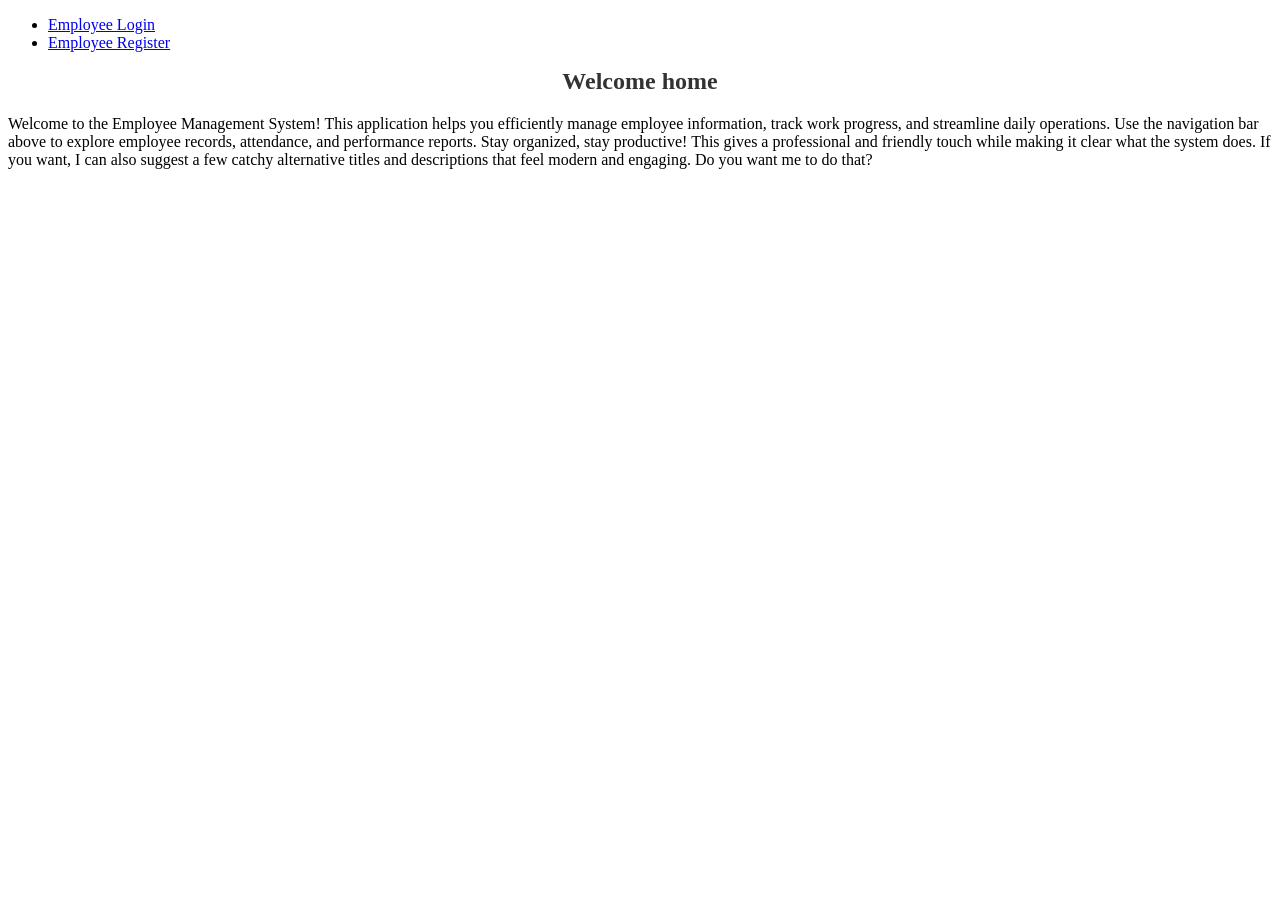
==== index.html @ 4d4d7fcf "update" ====
<!DOCTYPE html>
<html lang="en">
<head>
    <meta charset="UTF-8">
    <meta name="viewport" content="width=device-width, initial-scale=1.0">
    <title>Employee Management System Description:</title>
    <link rel="stylesheet" href="index.css">
</head>
<body>
    <nav>
        <ul>
            <li><a href="employee.login.html">Employee Login</a></li>
            <li><a href="employee.register.html">Employee Register</a></li>
        </ul>
    </nav>
    <h1 class = "welcome"> Welcome home </h1>
    <p>Welcome to the Employee Management System! This application helps you efficiently manage employee information, 
       track work progress, and streamline daily operations. Use the navigation bar above to explore employee records, 
       attendance, and performance reports. Stay organized, stay productive!
       This gives a professional and friendly touch while making it clear what the system does.
       If you want, I can also suggest a few catchy alternative titles and descriptions that feel modern 
       and engaging. Do you want me to do that?
    </p>
</body>
</html>
---- index.css ----
.welcome{
    font-size: 24px;
    font-weight: bold;
    color: #333;
    margin-bottom: 20px;
    text-align: center;
}
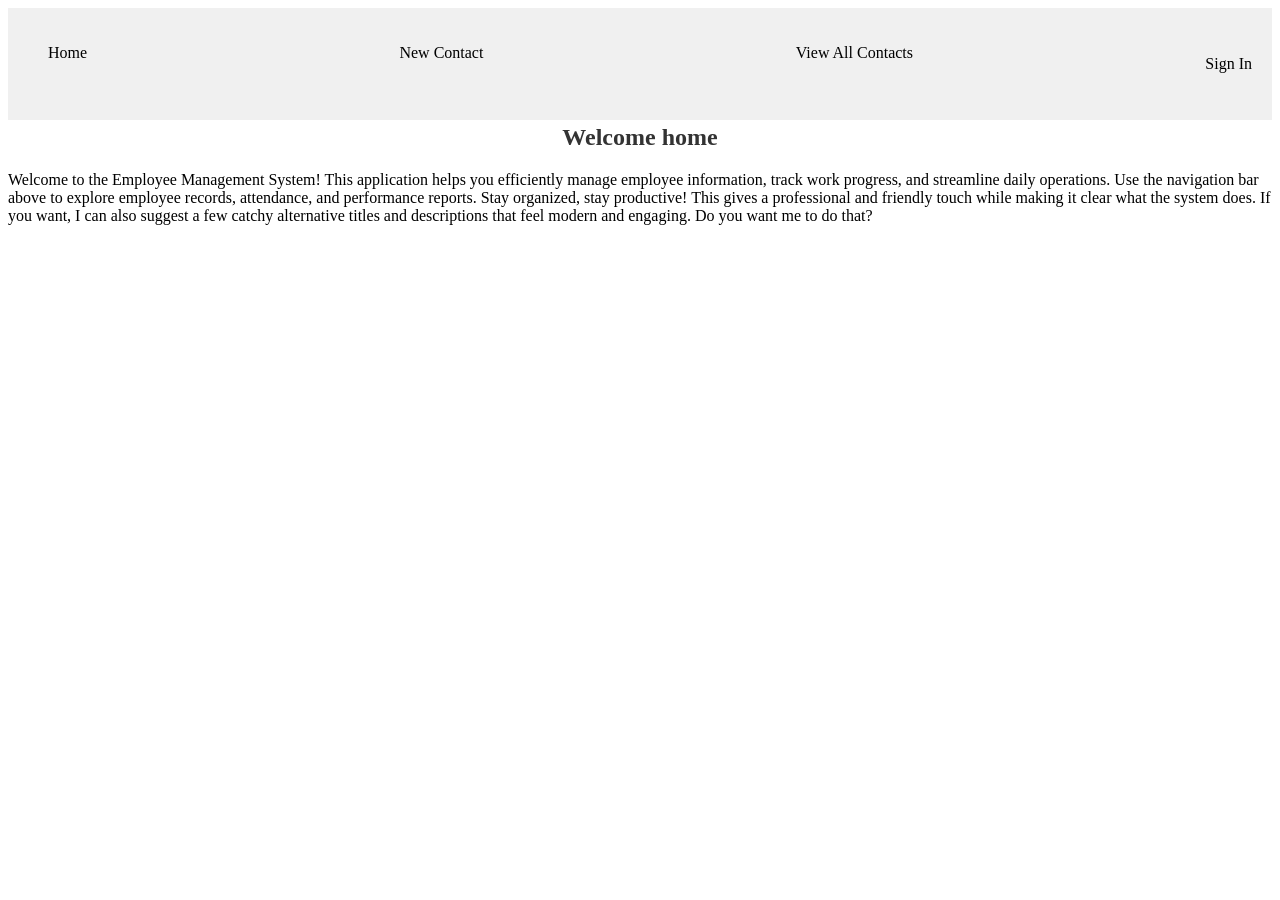
==== commit c7ea1f02: "update" ====
--- a/index.html
+++ b/index.html
@@ -7,12 +7,14 @@
     <link rel="stylesheet" href="index.css">
 </head>
 <body>
-    <nav>
-        <ul>
-            <li><a href="employee.login.html">Employee Login</a></li>
-            <li><a href="employee.register.html">Employee Register</a></li>
-        </ul>
-    </nav>
+    <div class = "navigation">
+        <nav class = "nav">  
+            <p class = "home"> Home </p>
+            <p class = "contact"> New Contact </p>
+            <p class = "view"> View All Contacts </p>
+            <p class = "signin"> Sign In </p>
+        </nav>
+    </div>
     <h1 class = "welcome"> Welcome home </h1>
     <p>Welcome to the Employee Management System! This application helps you efficiently manage employee information, 
        track work progress, and streamline daily operations. Use the navigation bar above to explore employee records, 
--- a/index.css
+++ b/index.css
@@ -4,4 +4,37 @@
     color: #333;
     margin-bottom: 20px;
     text-align: center;
+}
+.navigation{
+    height: 100px;
+}
+
+nav {
+    background-color: #f0f0f0;
+    display: flex;          
+    justify-content: space-between; 
+    align-items: center;     
+    padding: 0 20px;         
+}
+
+.home{
+    padding: 20px;
+    border-radius: 5px;
+    width: auto;
+    height: 40px;
+    
+}
+
+.contact{
+    padding: 20px;
+    border-radius: 5px;
+    width: auto;
+    height: 40px;
+}
+
+.view{
+    padding: 20px;
+    border-radius: 5px;
+    width: auto;
+    height: 40px;
 }
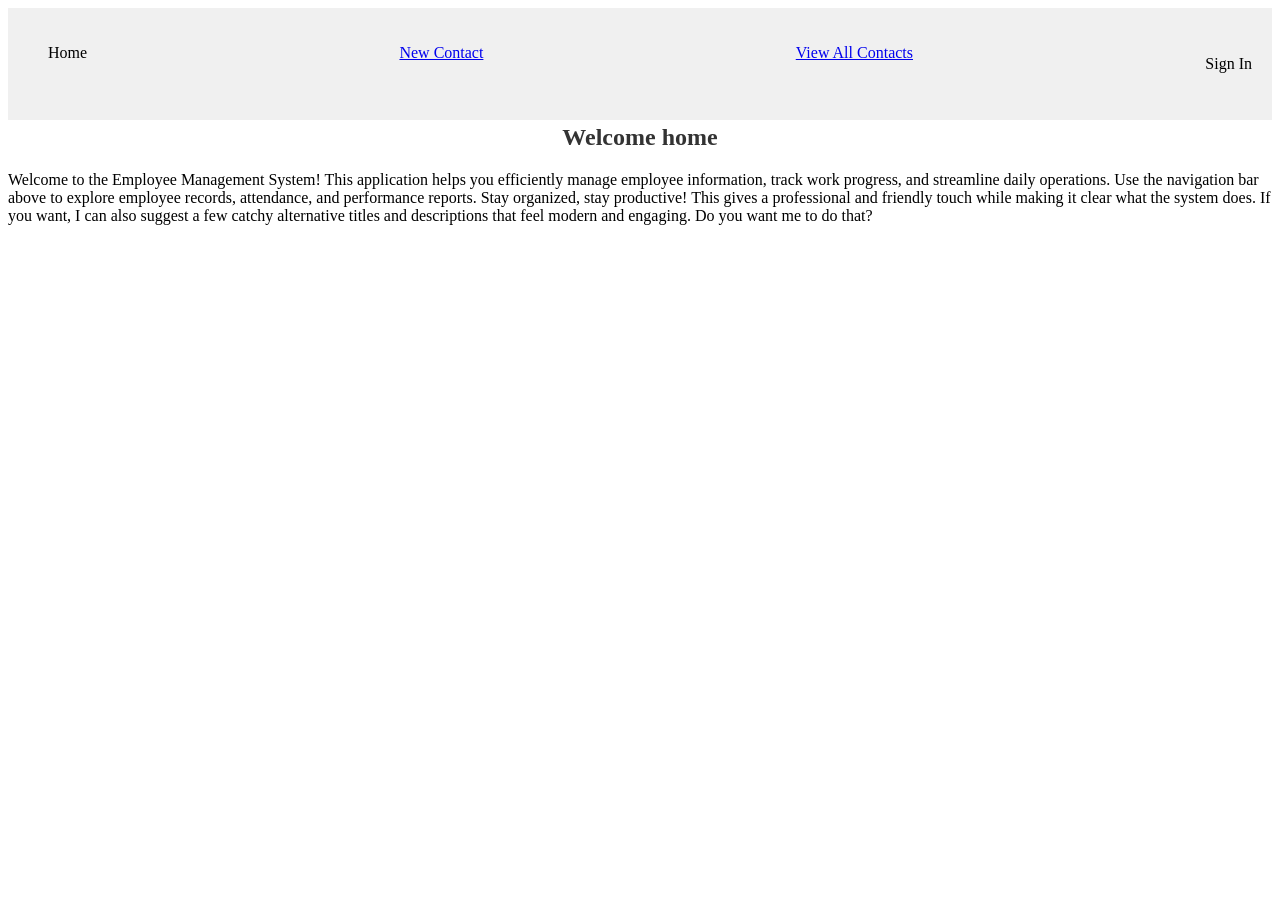
==== commit 6fa0c831: "auto-commit" ====
--- a/index.html
+++ b/index.html
@@ -10,9 +10,10 @@
     <div class = "navigation">
         <nav class = "nav">  
             <p class = "home"> Home </p>
-            <p class = "contact"> New Contact </p>
-            <p class = "view"> View All Contacts </p>
+            <p class = "contact"><a href="newcontact.html"> New Contact </a></p>
+            <p class = "view"><a href="viewallcontacts.html"> View All Contacts </a></p>
             <p class = "signin"> Sign In </p>
+            
         </nav>
     </div>
     <h1 class = "welcome"> Welcome home </h1>
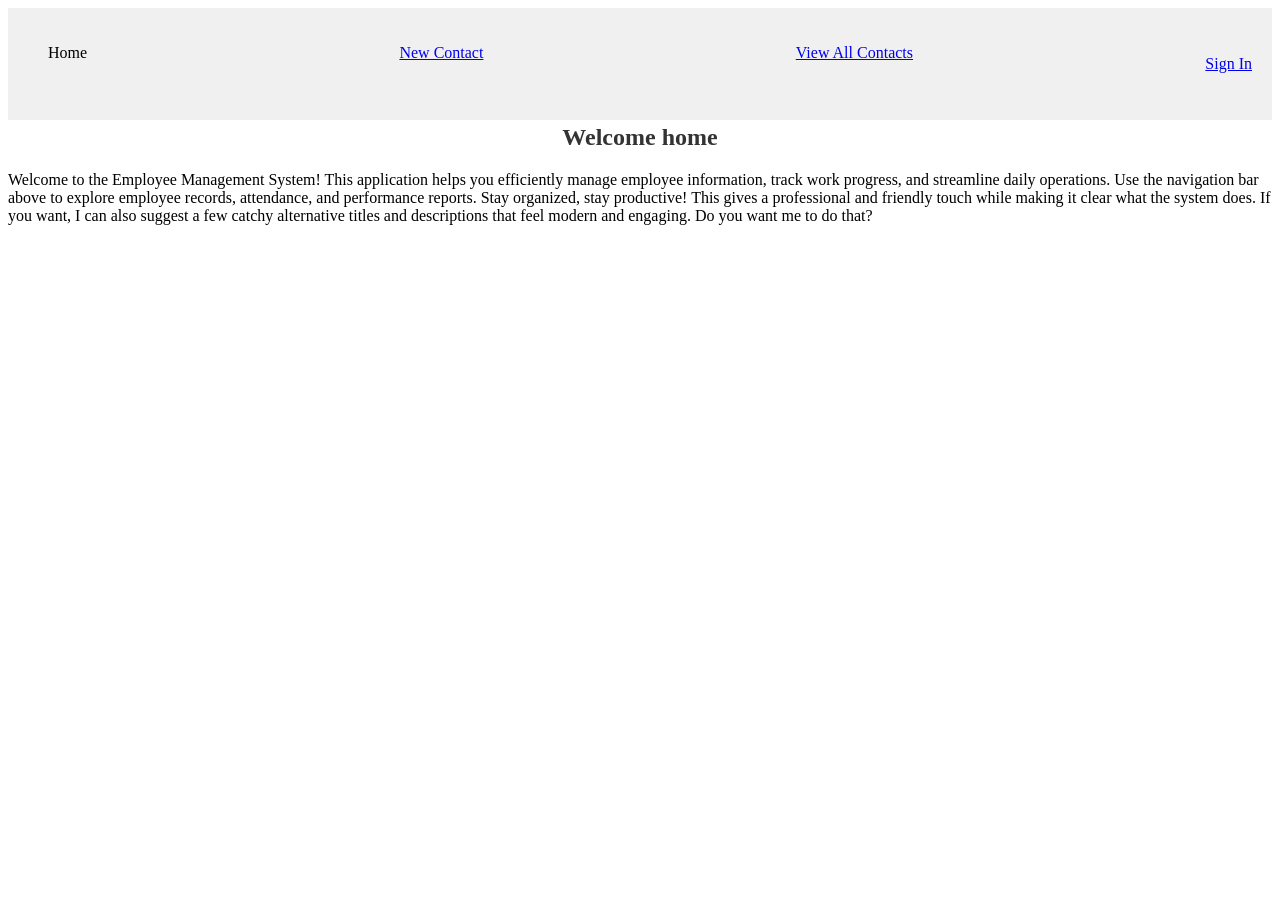
==== commit 2019d296: "added a data base where all the new contacts are saved" ====
--- a/index.html
+++ b/index.html
@@ -12,7 +12,7 @@
             <p class = "home"> Home </p>
             <p class = "contact"><a href="newcontact.html"> New Contact </a></p>
             <p class = "view"><a href="viewallcontacts.html"> View All Contacts </a></p>
-            <p class = "signin"> Sign In </p>
+            <p class = "signin"><a href="signin.html"> Sign In </a></p>
             
         </nav>
     </div>
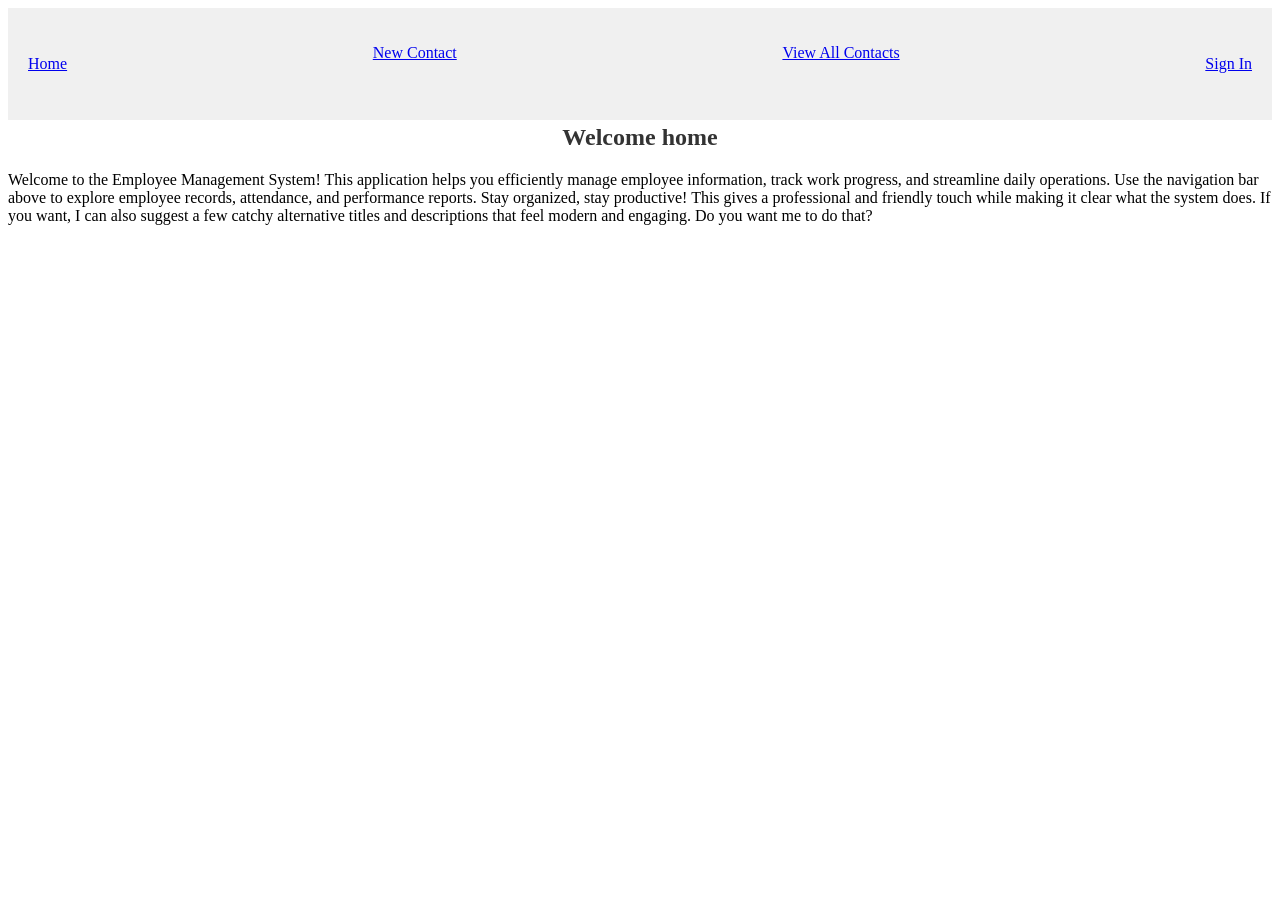
==== commit d00930c5: "auto-commit" ====
--- a/index.html
+++ b/index.html
@@ -9,9 +9,9 @@
 <body>
     <div class = "navigation">
         <nav class = "nav">  
-            <p class = "home"> Home </p>
+            <a href="#" onclick="showHome()">Home</a>
             <p class = "contact"><a href="newcontact.html"> New Contact </a></p>
-            <p class = "view"><a href="viewallcontacts.html"> View All Contacts </a></p>
+            <p class = "view"><a href="viewallcontacts.php"> View All Contacts </a></p>
             <p class = "signin"><a href="signin.html"> Sign In </a></p>
             
         </nav>
@@ -24,5 +24,12 @@
        If you want, I can also suggest a few catchy alternative titles and descriptions that feel modern 
        and engaging. Do you want me to do that?
     </p>
+    <script src="index.js"></script>
+    <div id="homeBox" class="home-box">
+        <img src="mahoraga.webp" alt="Profile Picture" id="profile">
+        <h2>Welcome Wesley 👋</h2>
+        <p>Employee Management System</p>
+        <p>Manage your employees easily and efficiently.</p>
+    </div>
 </body>
 </html>
--- a/index.css
+++ b/index.css
@@ -37,4 +37,22 @@
     border-radius: 5px;
     width: auto;
     height: 40px;
+}
+
+.home-box {
+    display: none; 
+    width: 300px;
+    margin: 50px auto;
+    padding: 20px;
+    text-align: center;
+    border: 1px solid #ccc;
+    border-radius: 10px;
+    box-shadow: 0 0 10px rgba(0,0,0,0.1);
+}
+
+
+#profile {
+    border-radius: 50%;
+    width: 300px;
+    height: 300px;
 }
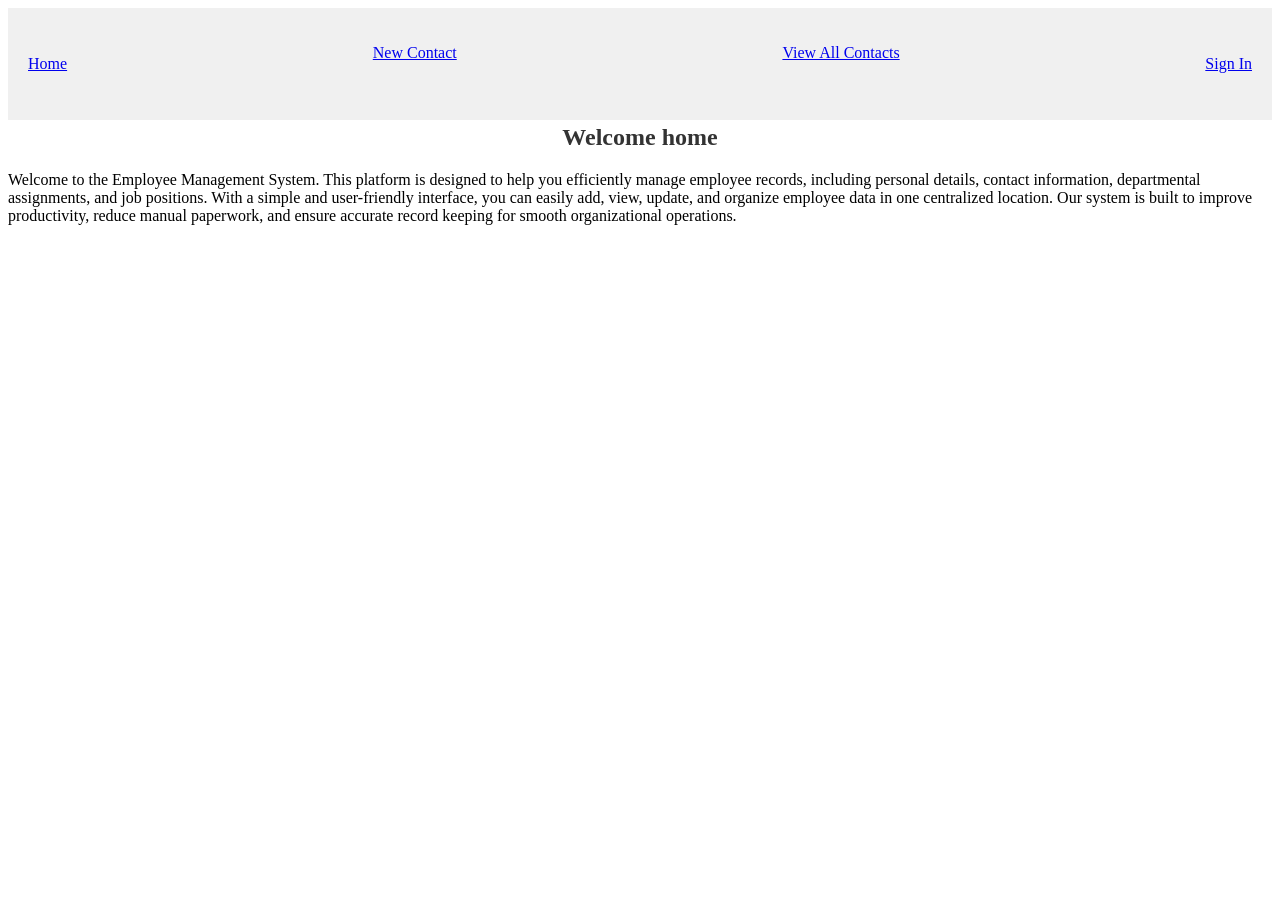
==== commit 9230e710: "Placed all the icons spaced them well" ====
--- a/index.html
+++ b/index.html
@@ -3,7 +3,7 @@
 <head>
     <meta charset="UTF-8">
     <meta name="viewport" content="width=device-width, initial-scale=1.0">
-    <title>Employee Management System Description:</title>
+    <title>Employee Management System.</title>
     <link rel="stylesheet" href="index.css">
 </head>
 <body>
@@ -12,21 +12,21 @@
             <a href="#" onclick="showHome()">Home</a>
             <p class = "contact"><a href="newcontact.html"> New Contact </a></p>
             <p class = "view"><a href="viewallcontacts.php"> View All Contacts </a></p>
-            <p class = "signin"><a href="signin.html"> Sign In </a></p>
+            <p class = "signin"><a href="employeelogin.html"> Sign In </a></p>
             
         </nav>
     </div>
     <h1 class = "welcome"> Welcome home </h1>
-    <p>Welcome to the Employee Management System! This application helps you efficiently manage employee information, 
-       track work progress, and streamline daily operations. Use the navigation bar above to explore employee records, 
-       attendance, and performance reports. Stay organized, stay productive!
-       This gives a professional and friendly touch while making it clear what the system does.
-       If you want, I can also suggest a few catchy alternative titles and descriptions that feel modern 
-       and engaging. Do you want me to do that?
+    <p>
+       Welcome to the Employee Management System. This platform is designed to help you efficiently manage employee records, 
+       including personal details, contact information, departmental assignments, and job positions. With a simple and 
+       user-friendly interface, you can easily add, view, update, and organize employee data in one centralized location. 
+       Our system is built to improve productivity, reduce manual paperwork, and ensure accurate record keeping for smooth 
+       organizational operations.
     </p>
     <script src="index.js"></script>
     <div id="homeBox" class="home-box">
-        <img src="mahoraga.webp" alt="Profile Picture" id="profile">
+        <img src="profile.JFIF" alt="Profile Picture" id="profile">
         <h2>Welcome Wesley 👋</h2>
         <p>Employee Management System</p>
         <p>Manage your employees easily and efficiently.</p>
